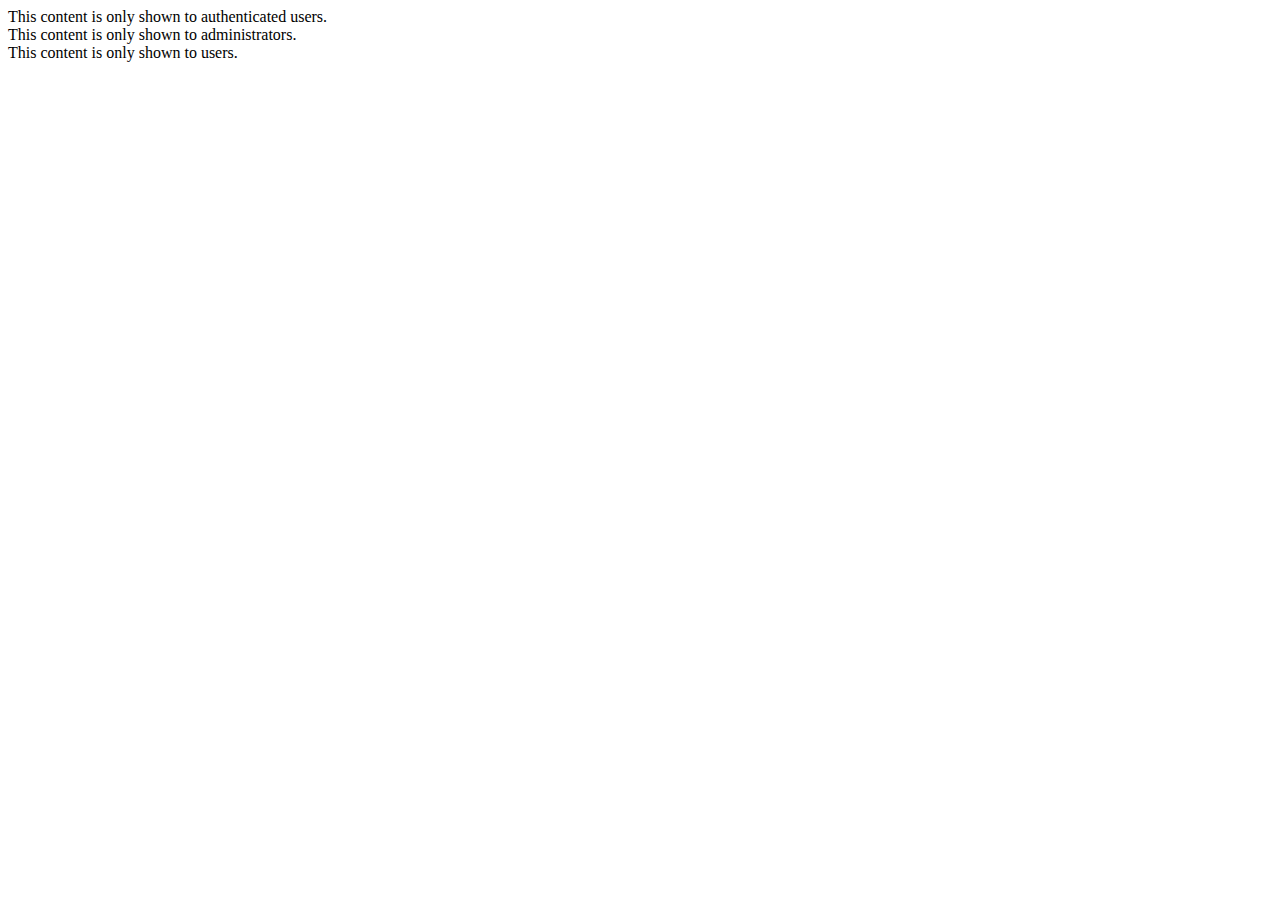
==== drontaxi-web/src/main/resources/templates/index.html @ 23177855 "authorization" ====
<!DOCTYPE html>
<html lang="ru" xmlns:th="http://www.thymeleaf.org">
<head>
    <meta http-equiv="Content-Type" content="text/html; charset=UTF-8" />
    <title>INDEX</title>
</head>
<body>
    <div sec:authorize="isAuthenticated()">
        This content is only shown to authenticated users.
    </div>
    <div sec:authorize="hasRole('ROLE_ADMIN')">
        This content is only shown to administrators.
    </div>
    <div sec:authorize="hasRole('ROLE_USER')">
        This content is only shown to users.
    </div>
</body>
</html>
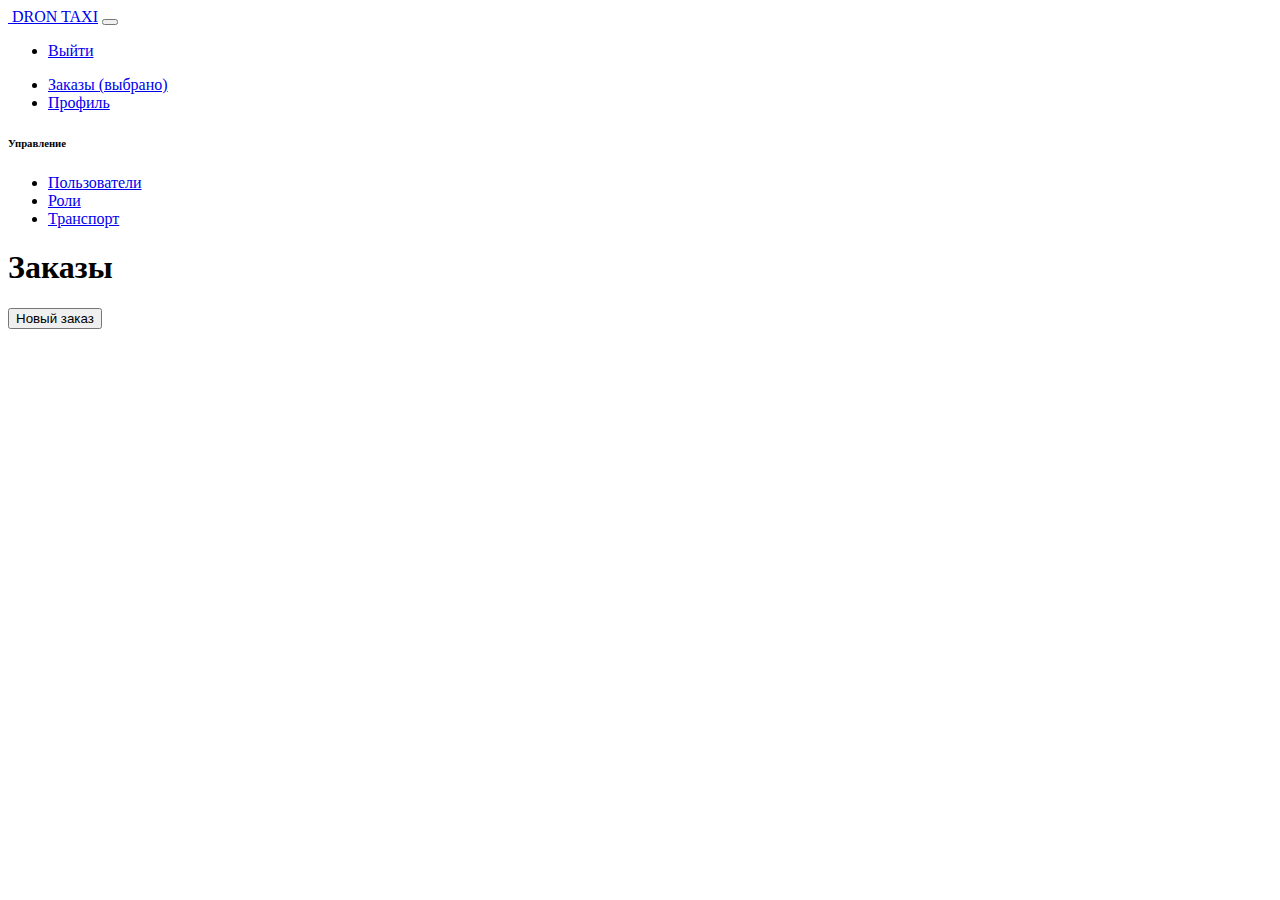
==== commit a499bfc2: "index" ====
--- a/drontaxi-web/src/main/resources/templates/index.html
+++ b/drontaxi-web/src/main/resources/templates/index.html
@@ -2,17 +2,83 @@
 <html lang="ru" xmlns:th="http://www.thymeleaf.org">
 <head>
     <meta http-equiv="Content-Type" content="text/html; charset=UTF-8" />
-    <title>INDEX</title>
+    <title>DronTaxi</title>
+    <link rel="stylesheet" th:href="@{/webjars/bootstrap/4.5.0/css/bootstrap.min.css}" />
+    <link rel="stylesheet" th:href="@{/static/css/main.css}" />
 </head>
 <body>
-    <div sec:authorize="isAuthenticated()">
-        This content is only shown to authenticated users.
+<nav class="navbar sticky-top flex-md-nowrap p-0 shadow">
+    <a class="navbar-brand col-md-3 col-lg-2 mr-0 px-3 font-weight-bold" href="#"><img th:src="@{/static/img/Logo_Dron_Taxi.svg}"> DRON TAXI</a>
+    <button class="navbar-toggler position-absolute d-md-none collapsed" type="button" data-toggle="collapse" data-target="#sidebarMenu" aria-controls="sidebarMenu" aria-expanded="false" aria-label="Toggle navigation">
+        <span class="navbar-toggler-icon"></span>
+    </button>
+    <ul class="navbar-nav px-3">
+        <li class="nav-item text-nowrap">
+            <a class="nav-link" href="/logout">Выйти</a>
+        </li>
+    </ul>
+</nav>
+
+<div class="container-fluid">
+    <div class="row">
+        <nav id="sidebarMenu" class="col-md-3 col-lg-2 d-md-block sidebar collapse">
+            <div class="sidebar-sticky pt-3">
+                <ul class="nav flex-column">
+                    <li class="nav-item">
+                        <a class="nav-link active" href="#">
+                            <span data-feather="home"></span>
+                            Заказы <span class="sr-only">(выбрано)</span>
+                        </a>
+                    </li>
+                    <li class="nav-item">
+                        <a class="nav-link" href="#">
+                            <span data-feather="file"></span>
+                            Профиль
+                        </a>
+                    </li>
+                </ul>
+
+                <h6 class="sidebar-heading d-flex justify-content-between align-items-center px-3 mt-4 mb-1 text-muted">
+                    <span>Управление</span>
+                    <a class="d-flex align-items-center text-muted" href="#" aria-label="Add a new report">
+                        <span data-feather="plus-circle"></span>
+                    </a>
+                </h6>
+                <ul class="nav flex-column mb-2">
+                    <li class="nav-item">
+                        <a class="nav-link" href="#">
+                            <span data-feather="file-text"></span>
+                            Пользователи
+                        </a>
+                    </li>
+                    <li class="nav-item">
+                        <a class="nav-link" href="#">
+                            <span data-feather="file-text"></span>
+                            Роли
+                        </a>
+                    </li>
+                    <li class="nav-item">
+                        <a class="nav-link" href="#">
+                            <span data-feather="file-text"></span>
+                            Транспорт
+                        </a>
+                    </li>
+                </ul>
+            </div>
+        </nav>
+
+        <main role="main" class="col-md-9 ml-sm-auto col-lg-10 px-md-4">
+            <div class="d-flex justify-content-between flex-wrap flex-md-nowrap align-items-center pt-3 pb-2 mb-3 border-bottom">
+                <h1 class="h2">Заказы</h1>
+                <div class="btn-toolbar mb-2 mb-md-0">
+                    <button type="button" class="btn btn-success">Новый заказ</button>
+                </div>
+            </div>
+        </main>
     </div>
-    <div sec:authorize="hasRole('ROLE_ADMIN')">
-        This content is only shown to administrators.
-    </div>
-    <div sec:authorize="hasRole('ROLE_USER')">
-        This content is only shown to users.
-    </div>
+</div>
+
+    <script th:src="@{/webjars/jquery/3.5.1/jquery.min.js}"></script>
+    <script th:src="@{/webjars/bootstrap/4.5.0/js/bootstrap.min.js}"></script>
 </body>
 </html>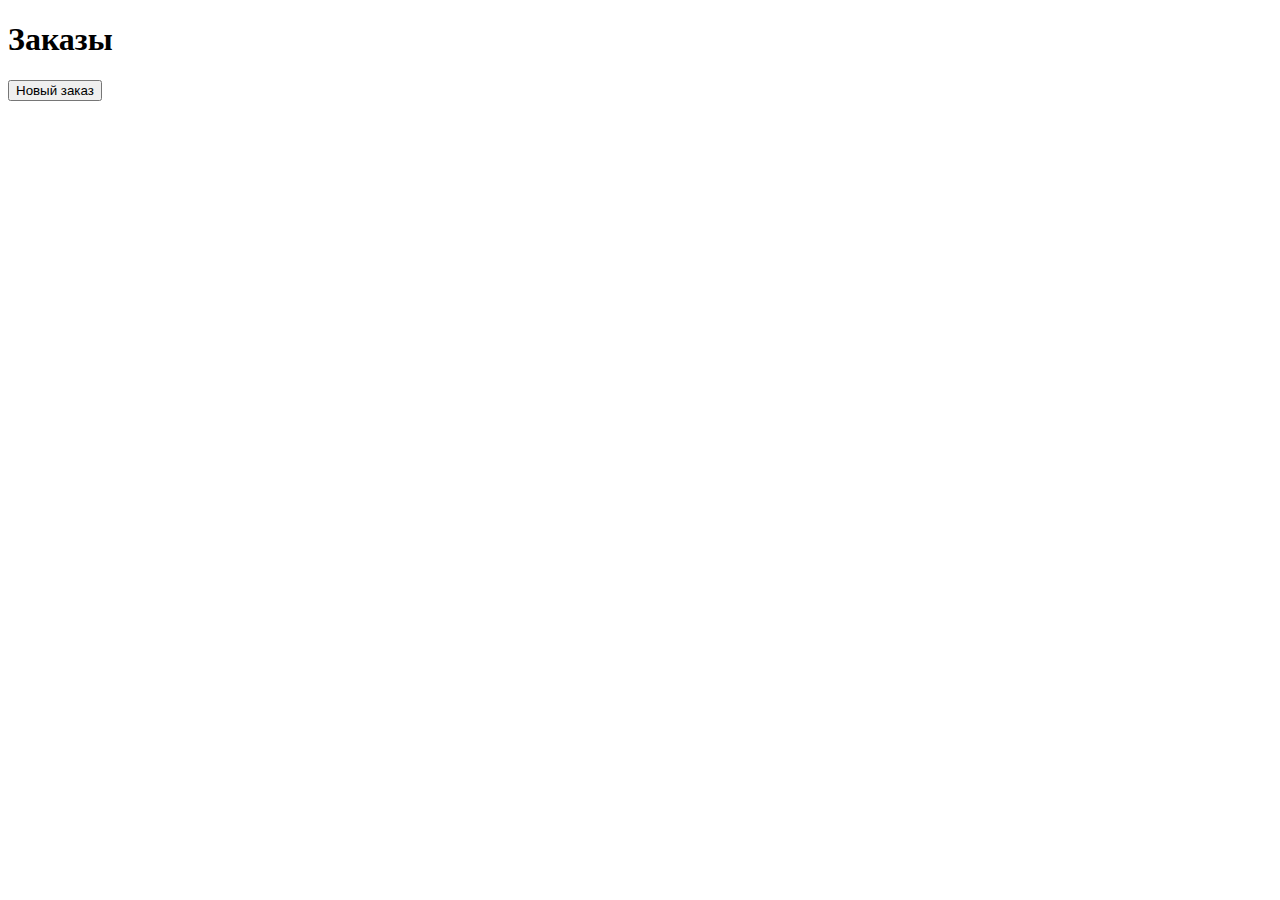
==== commit fa1a888a: "split index into fragments" ====
--- a/drontaxi-web/src/main/resources/templates/index.html
+++ b/drontaxi-web/src/main/resources/templates/index.html
@@ -1,84 +1,34 @@
 <!DOCTYPE html>
 <html lang="ru" xmlns:th="http://www.thymeleaf.org">
+
 <head>
     <meta http-equiv="Content-Type" content="text/html; charset=UTF-8" />
     <title>DronTaxi</title>
     <link rel="stylesheet" th:href="@{/webjars/bootstrap/4.5.0/css/bootstrap.min.css}" />
     <link rel="stylesheet" th:href="@{/static/css/main.css}" />
 </head>
+
 <body>
-<nav class="navbar sticky-top flex-md-nowrap p-0 shadow">
-    <a class="navbar-brand col-md-3 col-lg-2 mr-0 px-3 font-weight-bold" href="#"><img th:src="@{/static/img/Logo_Dron_Taxi.svg}"> DRON TAXI</a>
-    <button class="navbar-toggler position-absolute d-md-none collapsed" type="button" data-toggle="collapse" data-target="#sidebarMenu" aria-controls="sidebarMenu" aria-expanded="false" aria-label="Toggle navigation">
-        <span class="navbar-toggler-icon"></span>
-    </button>
-    <ul class="navbar-nav px-3">
-        <li class="nav-item text-nowrap">
-            <a class="nav-link" href="/logout">Выйти</a>
-        </li>
-    </ul>
-</nav>
+    <th:block th:replace="fragments/navbar :: navbar" />
 
-<div class="container-fluid">
-    <div class="row">
-        <nav id="sidebarMenu" class="col-md-3 col-lg-2 d-md-block sidebar collapse">
-            <div class="sidebar-sticky pt-3">
-                <ul class="nav flex-column">
-                    <li class="nav-item">
-                        <a class="nav-link active" href="#">
-                            <span data-feather="home"></span>
-                            Заказы <span class="sr-only">(выбрано)</span>
-                        </a>
-                    </li>
-                    <li class="nav-item">
-                        <a class="nav-link" href="#">
-                            <span data-feather="file"></span>
-                            Профиль
-                        </a>
-                    </li>
-                </ul>
+    <div class="container-fluid">
+        <div class="row">
+            <th:block th:replace="fragments/sidebar :: sidebar" />
 
-                <h6 class="sidebar-heading d-flex justify-content-between align-items-center px-3 mt-4 mb-1 text-muted">
-                    <span>Управление</span>
-                    <a class="d-flex align-items-center text-muted" href="#" aria-label="Add a new report">
-                        <span data-feather="plus-circle"></span>
-                    </a>
-                </h6>
-                <ul class="nav flex-column mb-2">
-                    <li class="nav-item">
-                        <a class="nav-link" href="#">
-                            <span data-feather="file-text"></span>
-                            Пользователи
-                        </a>
-                    </li>
-                    <li class="nav-item">
-                        <a class="nav-link" href="#">
-                            <span data-feather="file-text"></span>
-                            Роли
-                        </a>
-                    </li>
-                    <li class="nav-item">
-                        <a class="nav-link" href="#">
-                            <span data-feather="file-text"></span>
-                            Транспорт
-                        </a>
-                    </li>
-                </ul>
-            </div>
-        </nav>
-
-        <main role="main" class="col-md-9 ml-sm-auto col-lg-10 px-md-4">
-            <div class="d-flex justify-content-between flex-wrap flex-md-nowrap align-items-center pt-3 pb-2 mb-3 border-bottom">
-                <h1 class="h2">Заказы</h1>
-                <div class="btn-toolbar mb-2 mb-md-0">
-                    <button type="button" class="btn btn-success">Новый заказ</button>
+            <main role="main" class="col-md-9 ml-sm-auto col-lg-10 px-md-4">
+                <div
+                    class="d-flex justify-content-between flex-wrap flex-md-nowrap align-items-center pt-3 pb-2 mb-3 border-bottom">
+                    <h1 class="h2">Заказы</h1>
+                    <div class="btn-toolbar mb-2 mb-md-0">
+                        <button type="button" class="btn btn-success">Новый заказ</button>
+                    </div>
                 </div>
-            </div>
-        </main>
+            </main>
+        </div>
     </div>
-</div>
 
     <script th:src="@{/webjars/jquery/3.5.1/jquery.min.js}"></script>
     <script th:src="@{/webjars/bootstrap/4.5.0/js/bootstrap.min.js}"></script>
 </body>
+
 </html>